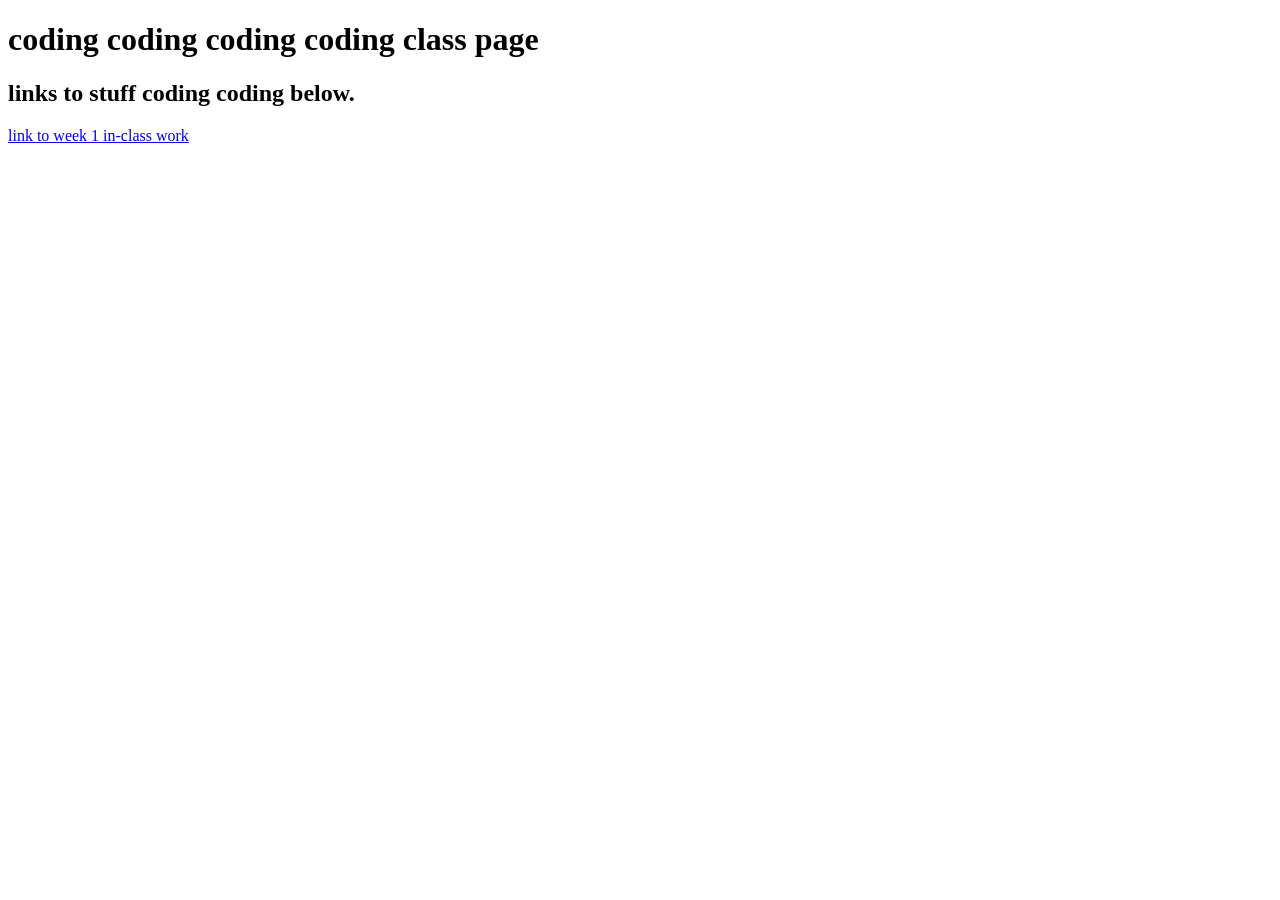
==== index.html @ 907e4cb3 "first gingle to github" ====
<!DOCTYPE html>
<html lang="en">
    <head>
        <title>HTML + Java class</title>
        <meta charset="UTF-8">
    </head>

    <body>
        <h1>coding coding coding coding class page</h1>
        <h2>links to stuff coding coding below.</h2>
        <a href="week1/index.html">link to week 1 in-class work</a>
    </body>
</html>
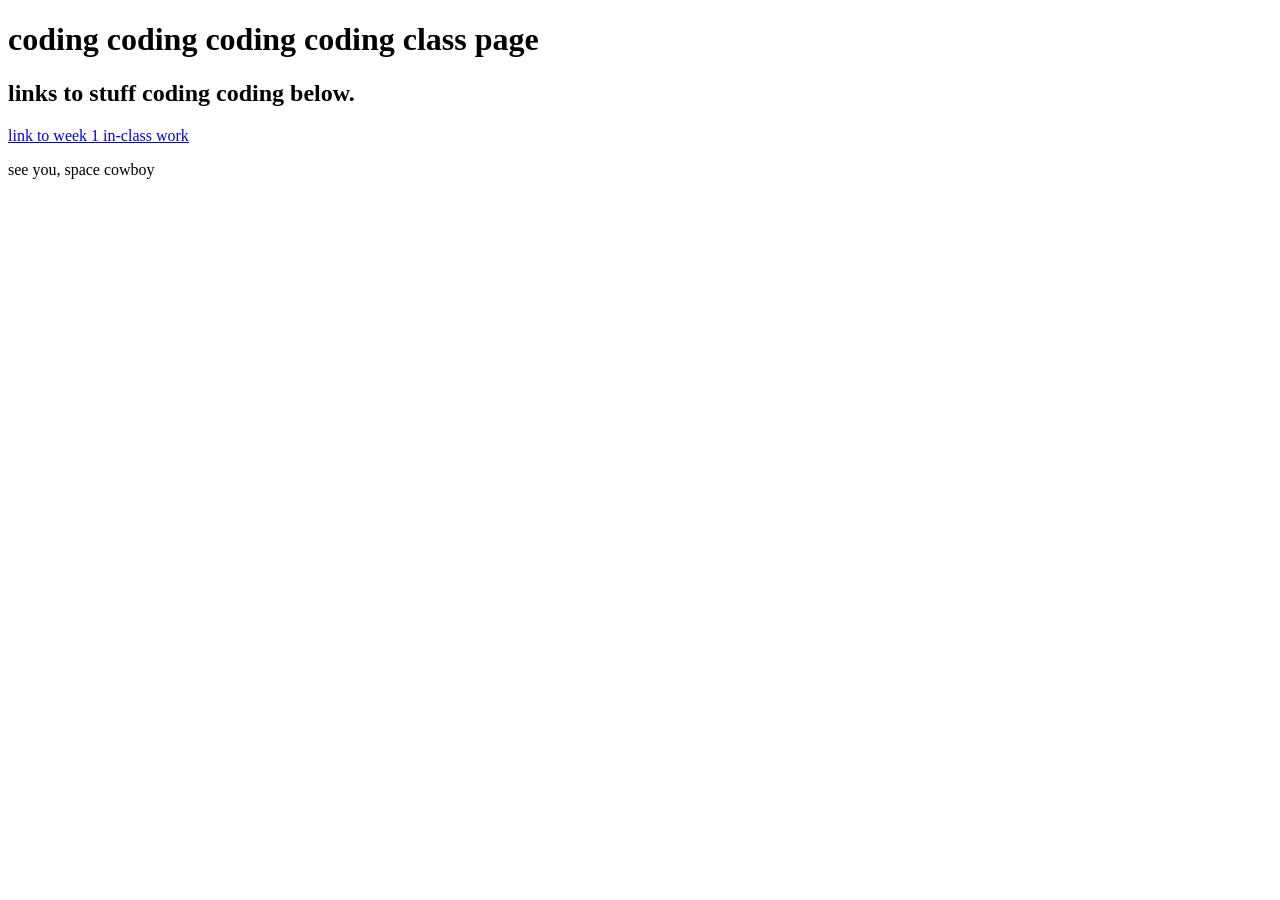
==== commit 804f5a5f: "updated slightly" ====
--- a/index.html
+++ b/index.html
@@ -9,5 +9,6 @@
         <h1>coding coding coding coding class page</h1>
         <h2>links to stuff coding coding below.</h2>
         <a href="week1/index.html">link to week 1 in-class work</a>
+        <p>see you, space cowboy</p>
     </body>
 </html>
